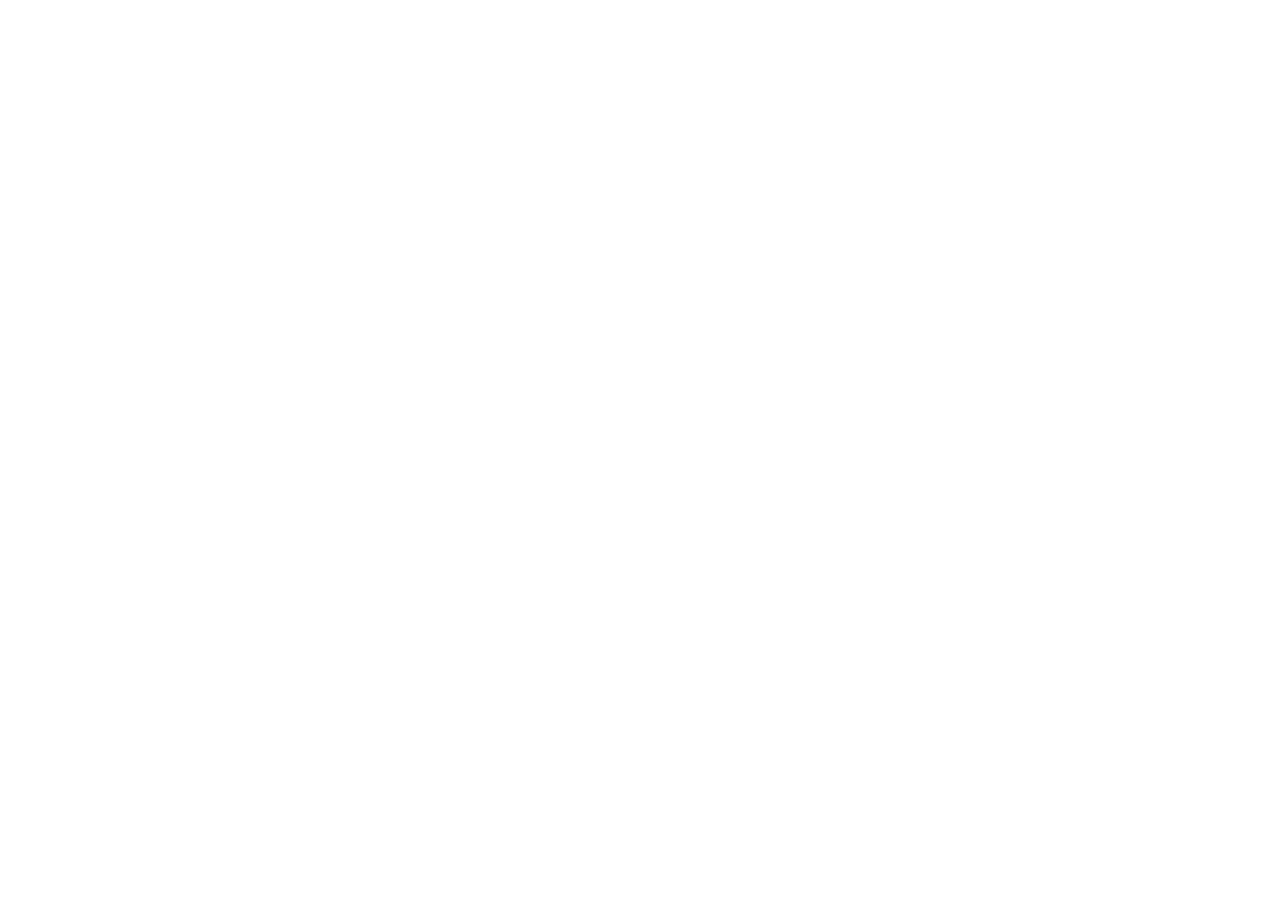
==== index.html @ 490cb2c6 "feat: add photo in html file" ====
<!DOCTYPE html>
<html lang="en">
<head>
    <meta charset="UTF-8">
    <meta http-equiv="X-UA-Compatible" content="IE=edge">
    <meta name="viewport" content="width=device-width, initial-scale=1.0">
    <link rel="stylesheet" href="/css/style.css">
    <title>CV#2. HTML, CSS & Git Basics</title>
</head>
<body>
    <img src="../rsschool-cv/img/photo-little.jpg" alt="">
</body>
</html>
---- css/style.css ----
img {
    width: 100px;
}
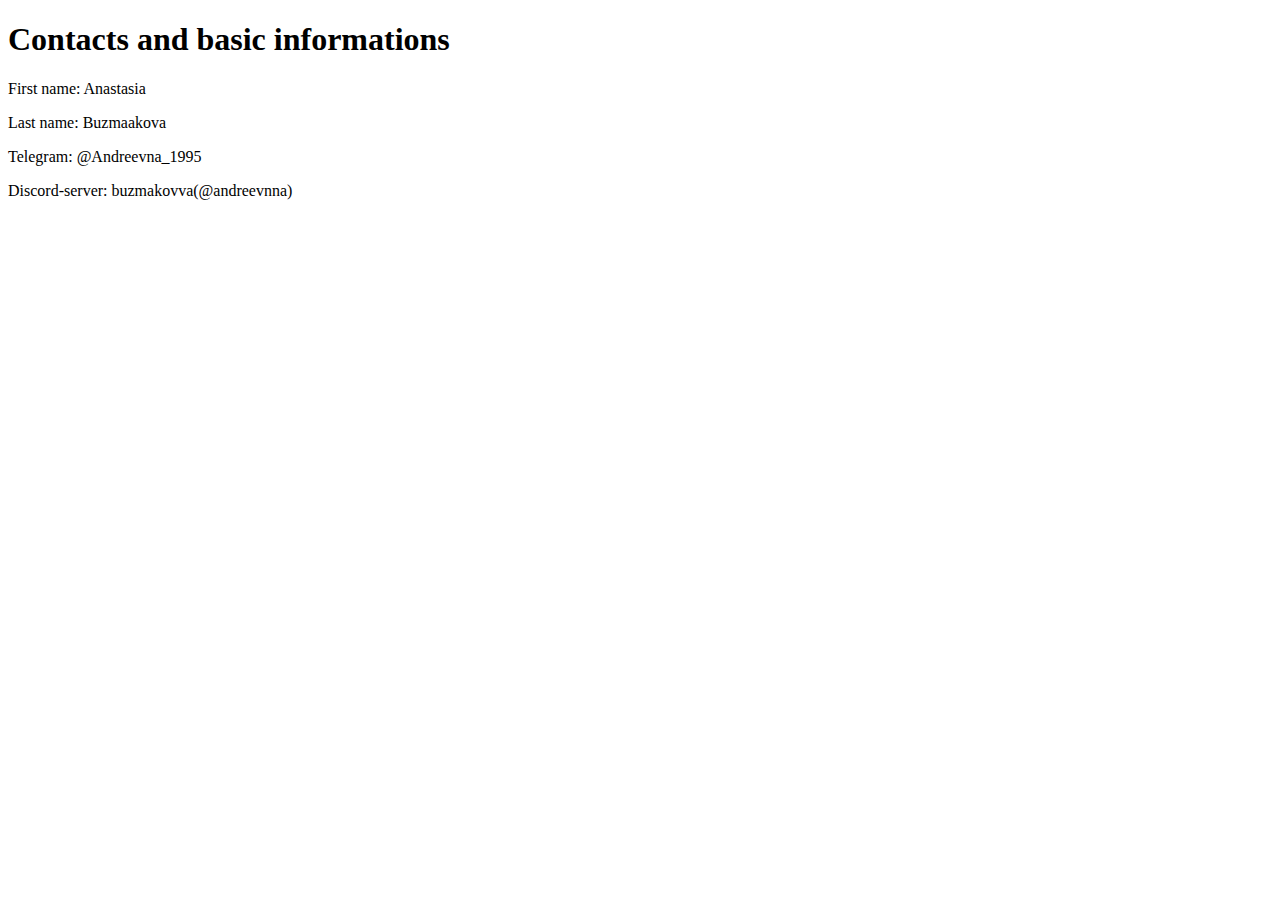
==== commit fdf81ad4: "feat: add information in html file" ====
--- a/index.html
+++ b/index.html
@@ -8,6 +8,11 @@
     <title>CV#2. HTML, CSS & Git Basics</title>
 </head>
 <body>
-    <img src="../rsschool-cv/img/photo-little.jpg" alt="">
+    <h1>Contacts and basic informations</h1>
+    <p>First name: Anastasia</p>
+    <p>Last name: Buzmaakova</p>
+    <p>Telegram: @Andreevna_1995</p>
+    <p>Discord-server: buzmakovva(@andreevnna)</p>
+    <img src="../rsschool-cv/img/photo.webp" alt="">
 </body>
 </html>--- a/css/style.css
+++ b/css/style.css
@@ -1,3 +1,3 @@
 img {
-    width: 100px;
+    width: 50px;
 }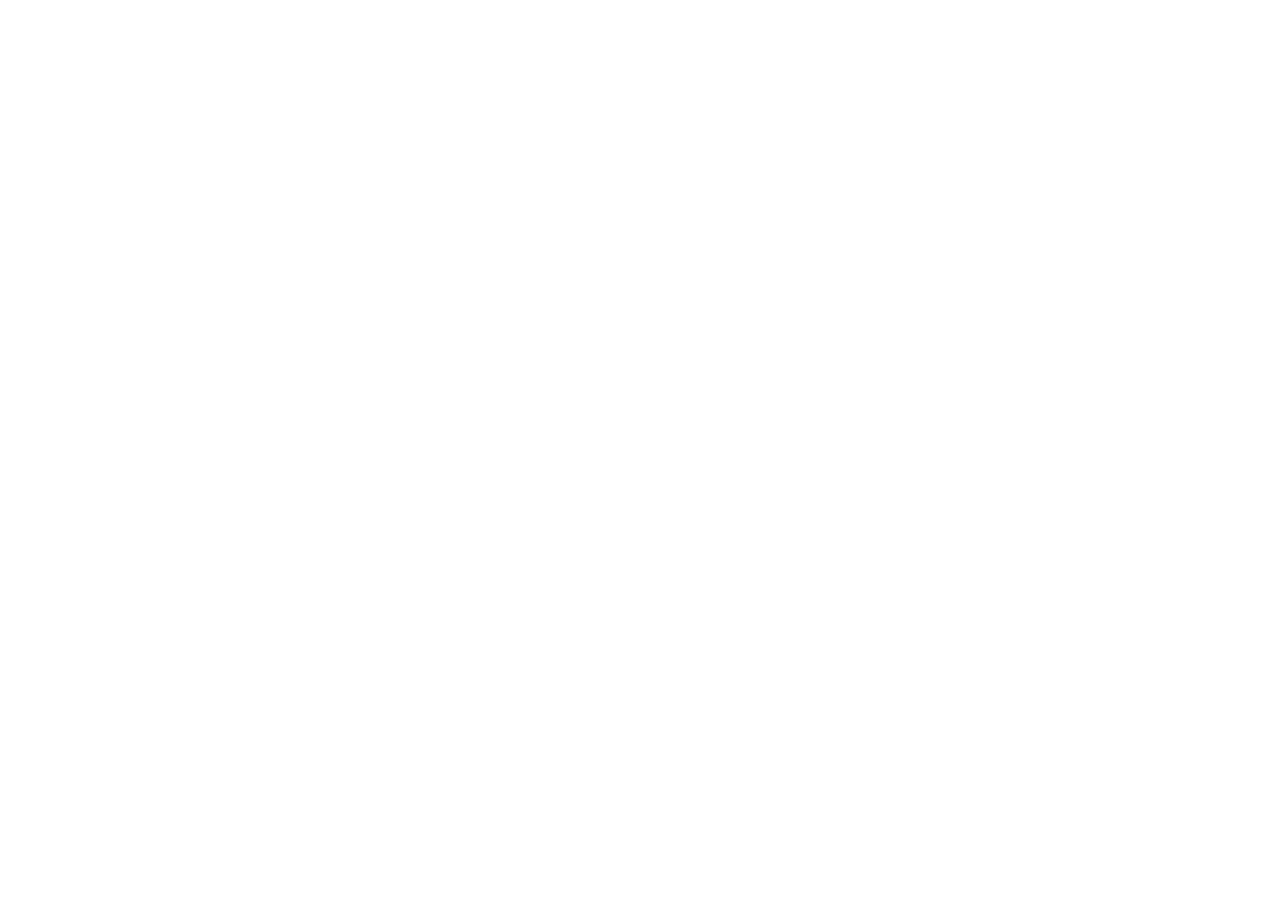
==== commit ab076b69: "fix: file html" ====
--- a/index.html
+++ b/index.html
@@ -4,15 +4,9 @@
     <meta charset="UTF-8">
     <meta http-equiv="X-UA-Compatible" content="IE=edge">
     <meta name="viewport" content="width=device-width, initial-scale=1.0">
-    <link rel="stylesheet" href="/css/style.css">
+    <link rel="stylesheet" href="./css/style.css">
     <title>CV#2. HTML, CSS & Git Basics</title>
 </head>
 <body>
-    <h1>Contacts and basic informations</h1>
-    <p>First name: Anastasia</p>
-    <p>Last name: Buzmaakova</p>
-    <p>Telegram: @Andreevna_1995</p>
-    <p>Discord-server: buzmakovva(@andreevnna)</p>
-    <img src="../rsschool-cv/img/photo.webp" alt="">
 </body>
 </html>